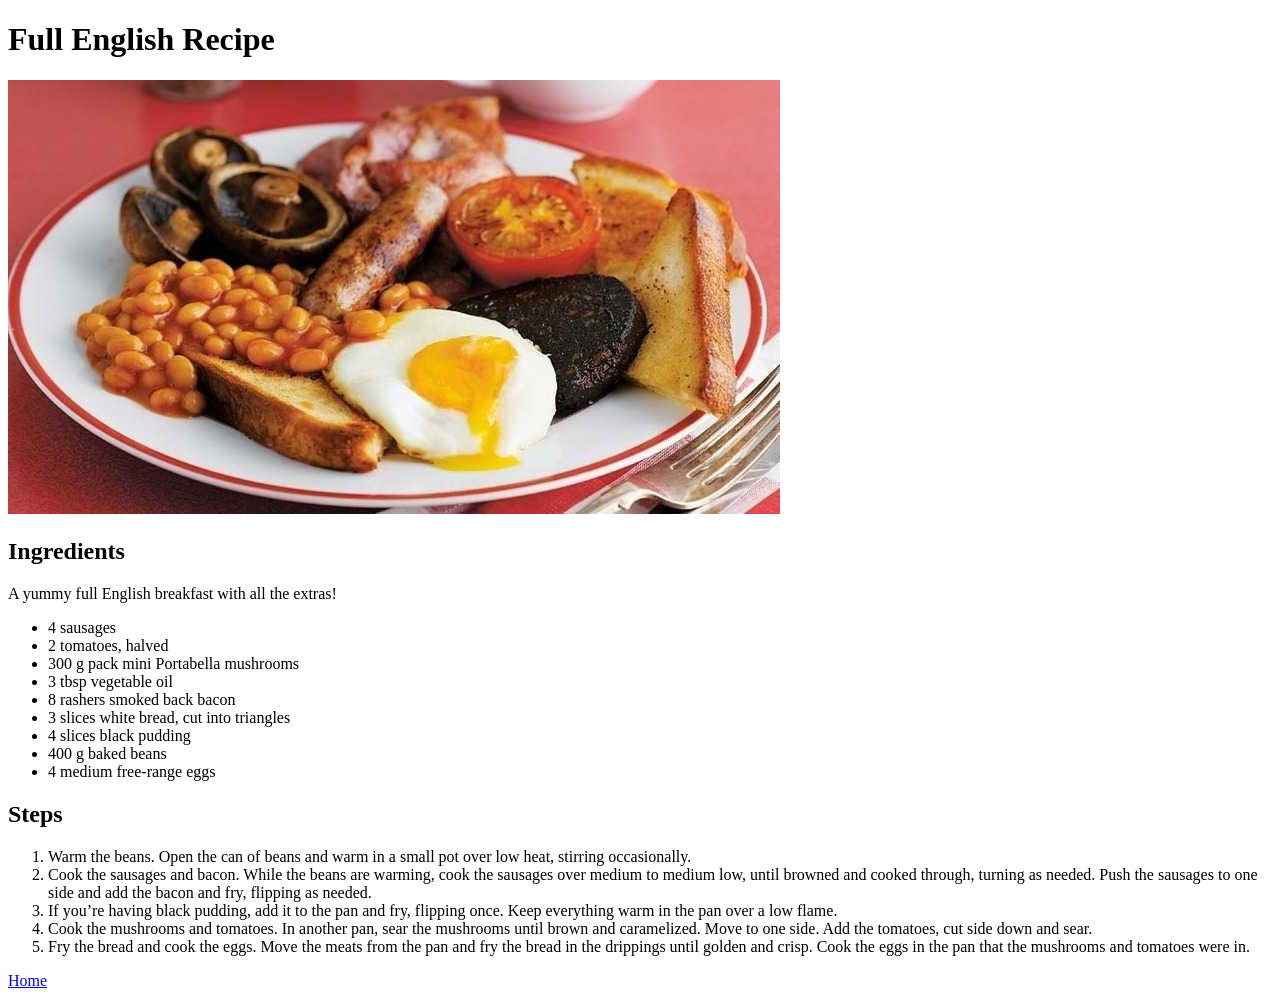
==== recipes/full-english.html @ 58fc8139 "Add full-english & goat-curry pages + full details Both new recipes, Full English and Goat Curry wer" ====
<!DOCTYPE html>
<html lang="en">
    <head>
        <meta charset="UTF-8">
        <meta name="viewport" content="width=device-width, initial-scale=1.0">
        <title>Full English recipe</title>
    </head>

    <body>
        <h1>Full English Recipe</h1>
        <img src="../full-english.jpg" alt="A full english breakfast">
        <h2>Ingredients</h2>
        <p>A yummy full English breakfast with all the extras!</p>
        <ul>
            <li>4 sausages</li>
            <li>2 tomatoes, halved</li>
            <li>300 g pack mini Portabella mushrooms</li>
            <li>3 tbsp vegetable oil</li>
            <li>8 rashers smoked back bacon</li>
            <li>3 slices white bread, cut into triangles</li>
            <li>4 slices black pudding</li>
            <li>400 g baked beans</li>
            <li>4 medium free-range eggs</li>
        </ul>
        <h2>Steps</h2>
        <ol>
            <li>Warm the beans. Open the can of beans and warm in a small pot over low heat, stirring occasionally.</li>
            <li>
                Cook the sausages and bacon. While the beans are warming, cook the sausages over medium to medium low, until browned 
                and cooked through, turning as needed. Push the sausages to one side and add the bacon and fry, flipping as needed.
            </li>
            <li>If you’re having black pudding, add it to the pan and fry, flipping once. Keep everything warm in the pan over a low flame.</li>
            <li>Cook the mushrooms and tomatoes. In another pan, sear the mushrooms until brown and caramelized. Move to one side. Add the tomatoes, cut side down and sear.</li>
            <li>
                Fry the bread and cook the eggs. Move the meats from the pan and fry the bread in the drippings 
                until golden and crisp. Cook the eggs in the pan that the mushrooms and tomatoes were in.
            </li>
        </ol>
        <a href="../index.html">Home</a>
    </body>
</html>
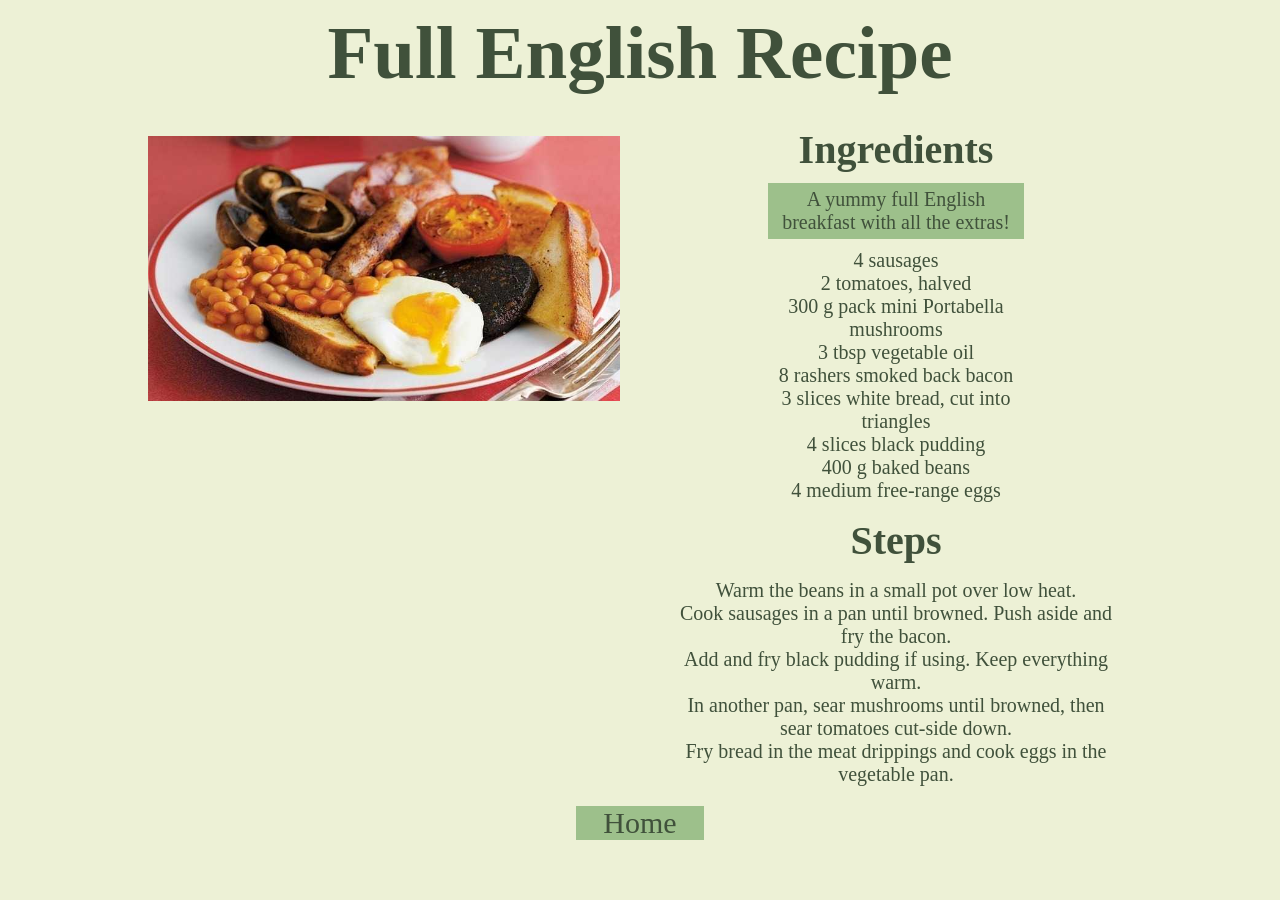
==== commit a2444f34: "Add more styles to pages for Odin project" ====
--- a/recipes/full-english.html
+++ b/recipes/full-english.html
@@ -4,38 +4,35 @@
         <meta charset="UTF-8">
         <meta name="viewport" content="width=device-width, initial-scale=1.0">
         <title>Full English recipe</title>
+        <link href="../styles.css" rel="stylesheet">
     </head>
 
     <body>
         <h1>Full English Recipe</h1>
-        <img src="../full-english.jpg" alt="A full english breakfast">
-        <h2>Ingredients</h2>
-        <p>A yummy full English breakfast with all the extras!</p>
-        <ul>
-            <li>4 sausages</li>
-            <li>2 tomatoes, halved</li>
-            <li>300 g pack mini Portabella mushrooms</li>
-            <li>3 tbsp vegetable oil</li>
-            <li>8 rashers smoked back bacon</li>
-            <li>3 slices white bread, cut into triangles</li>
-            <li>4 slices black pudding</li>
-            <li>400 g baked beans</li>
-            <li>4 medium free-range eggs</li>
-        </ul>
-        <h2>Steps</h2>
-        <ol>
-            <li>Warm the beans. Open the can of beans and warm in a small pot over low heat, stirring occasionally.</li>
-            <li>
-                Cook the sausages and bacon. While the beans are warming, cook the sausages over medium to medium low, until browned 
-                and cooked through, turning as needed. Push the sausages to one side and add the bacon and fry, flipping as needed.
-            </li>
-            <li>If you’re having black pudding, add it to the pan and fry, flipping once. Keep everything warm in the pan over a low flame.</li>
-            <li>Cook the mushrooms and tomatoes. In another pan, sear the mushrooms until brown and caramelized. Move to one side. Add the tomatoes, cut side down and sear.</li>
-            <li>
-                Fry the bread and cook the eggs. Move the meats from the pan and fry the bread in the drippings 
-                until golden and crisp. Cook the eggs in the pan that the mushrooms and tomatoes were in.
-            </li>
-        </ol>
-        <a href="../index.html">Home</a>
+        <img src="../full-english.jpg" alt="A full english breakfast" class="pic">
+        <div class="instructions">
+            <h2>Ingredients</h2>
+            <p>A yummy full English breakfast with all the extras!</p>
+            <ul>
+                <li>4 sausages</li>
+                <li>2 tomatoes, halved</li>
+                <li>300 g pack mini Portabella mushrooms</li>
+                <li>3 tbsp vegetable oil</li>
+                <li>8 rashers smoked back bacon</li>
+                <li>3 slices white bread, cut into triangles</li>
+                <li>4 slices black pudding</li>
+                <li>400 g baked beans</li>
+                <li>4 medium free-range eggs</li>
+            </ul>
+            <h2>Steps</h2>
+            <ol>
+                <li>Warm the beans in a small pot over low heat.</li>
+                <li>Cook sausages in a pan until browned. Push aside and fry the bacon.</li>
+                <li>Add and fry black pudding if using. Keep everything warm.</li>
+                <li>In another pan, sear mushrooms until browned, then sear tomatoes cut-side down.</li>
+                <li>Fry bread in the meat drippings and cook eggs in the vegetable pan.</li>
+            </ol>
+        </div>
+        <a href="../index.html" class="home-link">Home</a>
     </body>
 </html>
--- a/styles.css
+++ b/styles.css
@@ -0,0 +1,92 @@
+* {
+    margin: 0;
+    padding: 0;
+    box-sizing: border-box;
+}
+
+body {
+    background-color: #EDF1D6;
+}
+
+h1 {
+    color: #40513B;
+    text-align: center;
+    font-size: 75px;
+    margin: 10px;
+}
+
+.sushi-link, 
+.english-link, 
+.curry-link {
+    display: block;
+    background-color: #9DC08B;
+    color: #40513B;
+    text-align: center;
+    text-decoration: none;
+    font-size: 30px;
+    padding: 10px;
+    margin: 20px 40%;
+    width: 20%;
+}
+
+.pic {
+    float: left;
+    width: 40%;
+    height: auto;
+    padding: 20px;
+    margin: 10px 0px 10px 10%;
+}
+
+.instructions {
+    float: left;
+    width: 40%;
+    margin: 10px 10% 10px 0px;
+}
+
+.instructions h2 {
+    color: #40513B;
+    text-align: center;
+    font-size: 40px;
+    margin: 10px;
+}
+
+.instructions p {
+    background-color: #9DC08B;
+    color: #40513B;
+    text-align: center;
+    font-size: 20px;
+    padding: 5px;
+    margin: 5px 25%;
+    width: 50%;
+}
+.instructions ul {
+    color: #40513B;
+    text-align: center;
+    list-style: none;
+    font-size: 20px;
+    padding: 5px;
+    margin: 5px 25%;
+    width: 50%;
+}
+
+.instructions ol {
+    color: #40513B;
+    text-align: center;
+    font-size: 20px;
+    list-style: none;
+    padding: 5px;
+    margin: 5px 5%;
+    width: 90%;
+}
+
+.home-link {
+    clear: both;
+    display: block;
+    color: #40513B;
+    background-color: #9DC08B;
+    font-size: 30px;
+    text-align: center;
+    text-decoration: none;
+    width: 10%;
+    margin: 5px 45%;
+}
